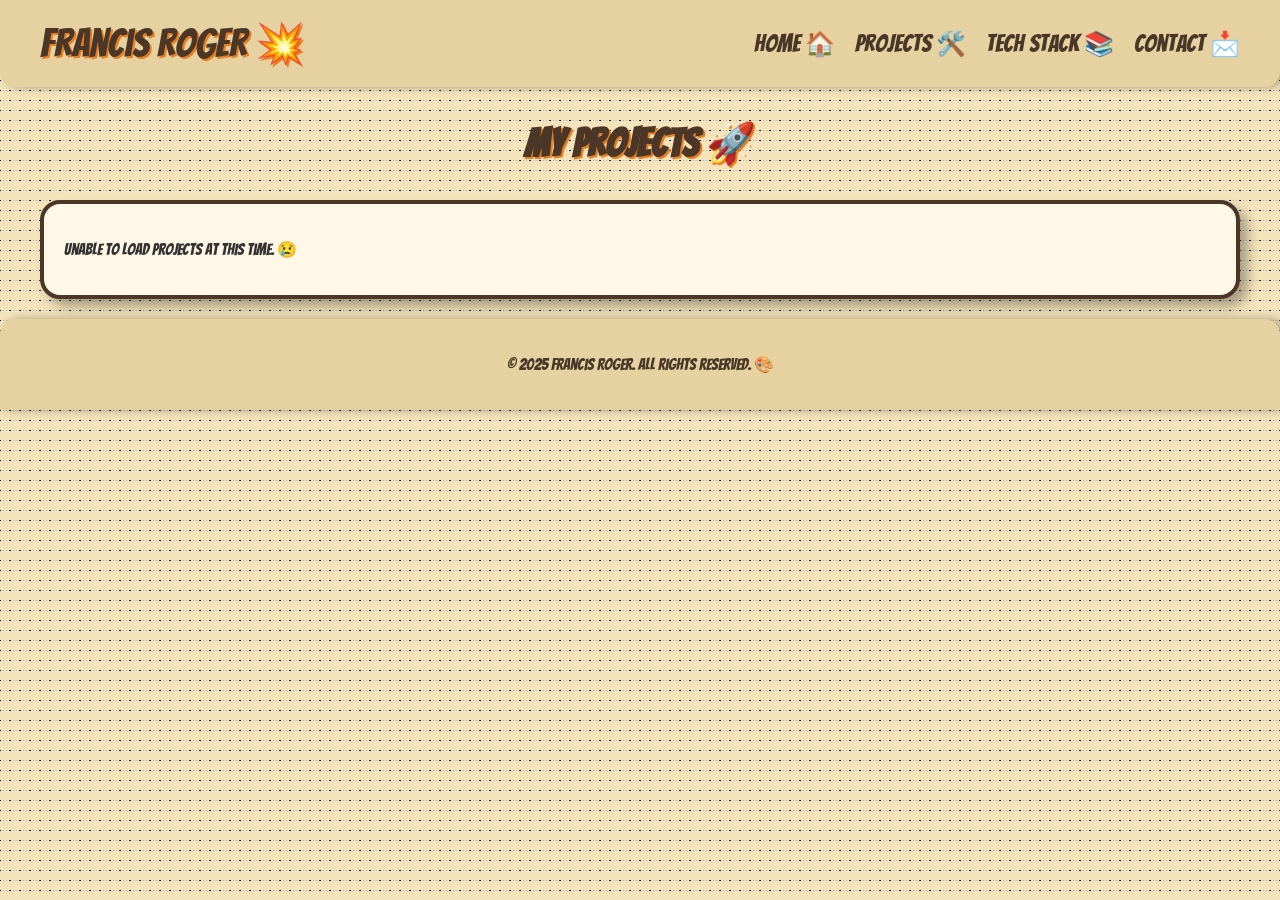
==== projects.html @ 9b97b3b3 "Initial commit" ====
<!DOCTYPE html>
<html lang="en">
<head>
    <meta charset="UTF-8">
    <meta name="viewport" content="width=device-width, initial-scale=1.0">
    <title>Projects - Francis Roger 🛠️</title>
    <link rel="stylesheet" href="style.css">
    <link href="https://fonts.googleapis.com/css2?family=Bangers&display=swap" rel="stylesheet">
</head>
<body>
    <header>
        <nav>
            <div class="logo">Francis Roger 💥</div>
            <ul>
                <li><a href="index.html">Home 🏠</a></li>
                <li><a href="projects.html">Projects 🛠️</a></li>
                <li><a href="techstack.html">Tech Stack 📚</a></li>
                <li><a href="index.html#contact">Contact 📩</a></li>
            </ul>
        </nav>
    </header>
    <main>
        <section id="projects" class="animate-fade-in">
            <h2>My Projects 🚀</h2>
            <div id="project-container" class="comic-panel"></div>
        </section>
    </main>
    <footer>
        <p>© 2025 Francis Roger. All rights reserved. 🎨</p>
    </footer>
    <script src="script.js"></script>
</body>
</html>
---- style.css ----
body {
    margin: 0;
    font-family: 'Bangers', cursive;
    background-color: #f4e4bc;
    color: #333;
    background-image: url('[data-uri]');
    background-repeat: repeat;
}

header {
    background-color: #e6d2a1;
    padding: 20px;
    box-shadow: 5px 0 10px rgba(0, 0, 0, 0.3);
    border-radius: 0 0 15px 15px;
}

nav {
    display: flex;
    justify-content: space-between;
    align-items: center;
    max-width: 1200px;
    margin: 0 auto;
}

.logo {
    font-size: 2.5em;
    color: #4a3728;
    text-shadow: 2px 2px #e67e22;
}

nav ul {
    list-style: none;
    display: flex;
    gap: 20px;
    margin: 0;
    padding: 0;
}

nav a {
    text-decoration: none;
    color: #4a3728;
    font-size: 1.5em;
    transition: transform 0.3s ease, color 0.3s ease;
}

nav a:hover {
    transform: scale(1.2) rotate(5deg);
    color: #e67e22;
}

main {
    max-width: 1200px;
    margin: 20px auto;
    padding: 0 20px;
}

h1, h2 {
    color: #4a3728;
    text-align: center;
    text-shadow: 2px 2px #e67e22;
}

h1 {
    font-size: 3.5em;
}

h2 {
    font-size: 2.5em;
}

.comic-panel {
    background-color: #fff8e7;
    padding: 20px;
    border: 4px solid #4a3728;
    border-radius: 20px;
    box-shadow: 8px 8px 12px rgba(0, 0, 0, 0.3);
    margin: 20px 0;
    transition: transform 0.3s ease;
}

.comic-panel:hover {
    transform: scale(1.05) rotate(2deg);
}

.cta {
    display: inline-block;
    background-color: #e67e22;
    color: #fff;
    padding: 12px 24px;
    border-radius: 12px;
    border: 3px solid #4a3728;
    text-decoration: none;
    font-size: 1.2em;
    transition: transform 0.3s ease, background-color 0.3s ease;
}

.cta:hover {
    transform: scale(1.1) rotate(-5deg);
    background-color: #d35400;
}

#hero {
    text-align: center;
    padding: 60px 0;
}

#hero p {
    font-size: 1.8em;
    color: #4a3728;
}

.project-card {
    background-color: #fff8e7;
    padding: 20px;
    margin: 15px 0;
    border: 4px solid #4a3728;
    border-radius: 20px;
    box-shadow: 8px 8px 12px rgba(0, 0, 0, 0.3);
    transition: transform 0.3s ease;
}

.project-card:hover {
    transform: scale(1.05) rotate(2deg);
}

.project-card a {
    color: #e67e22;
    text-decoration: none;
    font-weight: bold;
    font-size: 1.2em;
}

.project-card a:hover {
    color: #d35400;
}

.tech-grid {
    display: grid;
    grid-template-columns: repeat(auto-fill, minmax(130px, 1fr));
    gap: 15px;
}

.tech-item {
    background-color: #fff8e7;
    padding: 12px;
    text-align: center;
    border: 3px solid #4a3728;
    border-radius: 15px;
    box-shadow: 5px 5px 8px rgba(0, 0, 0, 0.3);
    transition: transform 0.3s ease;
    font-size: 1.1em;
}

.tech-item:hover {
    transform: scale(1.1) rotate(3deg);
}

footer {
    text-align: center;
    padding: 20px;
    background-color: #e6d2a1;
    color: #4a3728;
    border-radius: 15px 15px 0 0;
    box-shadow: 5px 0 10px rgba(0, 0, 0, 0.3);
}

/* Fade-in animation for sections */
.animate-fade-in {
    opacity: 0;
    animation: fadeIn 1s ease-in forwards;
}

@keyframes fadeIn {
    0% { opacity: 0; transform: translateY(20px); }
    100% { opacity: 1; transform: translateY(0); }
}

/* Bounce animation for hover effects */
@keyframes bounce {
    0%, 20%, 50%, 80%, 100% { transform: translateY(0); }
    40% { transform: translateY(-10px); }
    60% { transform: translateY(-5px); }
}

.comic-panel:hover, .tech-item:hover, .project-card:hover {
    animation: bounce 0.4s ease;
}
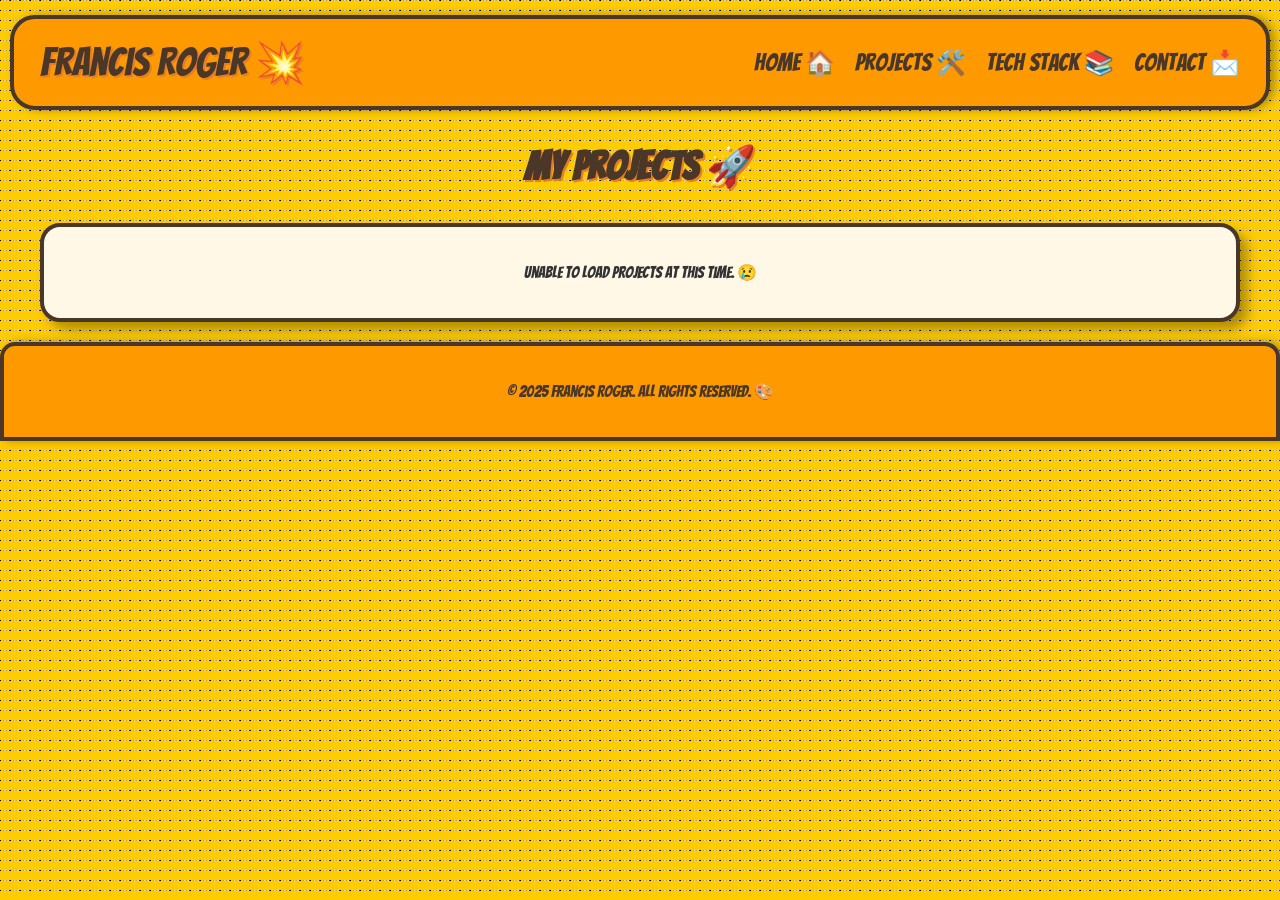
==== commit ad5a6028: "Update styles: rounded header/footer, left-align contact, improved layout" ====
--- a/projects.html
+++ b/projects.html
@@ -6,6 +6,12 @@
     <title>Projects - Francis Roger 🛠️</title>
     <link rel="stylesheet" href="style.css">
     <link href="https://fonts.googleapis.com/css2?family=Bangers&display=swap" rel="stylesheet">
+    <style>
+        body {
+            background-image: url('[data-uri]');
+            background-repeat: repeat;
+        }
+    </style>
 </head>
 <body>
     <header>
--- a/style.css
+++ b/style.css
@@ -1,17 +1,21 @@
 body {
     margin: 0;
     font-family: 'Bangers', cursive;
-    background-color: #f4e4bc;
+    background-color: #ffcc00;
     color: #333;
     background-image: url('[data-uri]');
     background-repeat: repeat;
 }
 
 header {
-    background-color: #e6d2a1;
+    background-color: #ff9900;
     padding: 20px;
     box-shadow: 5px 0 10px rgba(0, 0, 0, 0.3);
-    border-radius: 0 0 15px 15px;
+    border-radius: 25px;
+    border: 4px solid #4a3728;
+    margin-top: 15px;
+    margin-left: 10px;
+    margin-right: 10px;
 }
 
 nav {
@@ -101,12 +105,17 @@
 
 #hero {
     text-align: center;
-    padding: 60px 0;
+    padding: 10px 0;
+    animation: slideDown 1s ease-in-out forwards;
 }
 
 #hero p {
     font-size: 1.8em;
     color: #4a3728;
+}
+
+#about {
+    animation: slideUp 1s ease-in-out forwards;
 }
 
 .project-card {
@@ -134,6 +143,12 @@
     color: #d35400;
 }
 
+.project-card p {
+    text-align: left;
+    margin-left: 0;
+    padding-left: 0;
+}
+
 .tech-grid {
     display: grid;
     grid-template-columns: repeat(auto-fill, minmax(130px, 1fr));
@@ -158,10 +173,11 @@
 footer {
     text-align: center;
     padding: 20px;
-    background-color: #e6d2a1;
+    background-color: #ff9900;
     color: #4a3728;
     border-radius: 15px 15px 0 0;
     box-shadow: 5px 0 10px rgba(0, 0, 0, 0.3);
+    border: 4px solid #4a3728;
 }
 
 /* Fade-in animation for sections */
@@ -184,4 +200,36 @@
 
 .comic-panel:hover, .tech-item:hover, .project-card:hover {
     animation: bounce 0.4s ease;
+}
+
+@keyframes slideDown {
+    0% { transform: translateY(-50px); opacity: 0; }
+    100% { transform: translateY(0); opacity: 1; }
+}
+
+@keyframes slideUp {
+    0% { transform: translateY(50px); opacity: 0; }
+    100% { transform: translateY(0); opacity: 1; }
+}
+
+.comic-panel p {
+    text-align: center;
+}
+
+.epic-text {
+    display: block;
+    margin-top: 15px;
+}
+
+.hit-me-up {
+    display: block;
+    margin-top: 15px;
+}
+
+#contact .comic-panel {
+    text-align: left;
+}
+#contact .comic-panel p {
+    text-align: left;
+    margin-left: 40px; /* Optional: adds some left padding for better appearance */
 }
